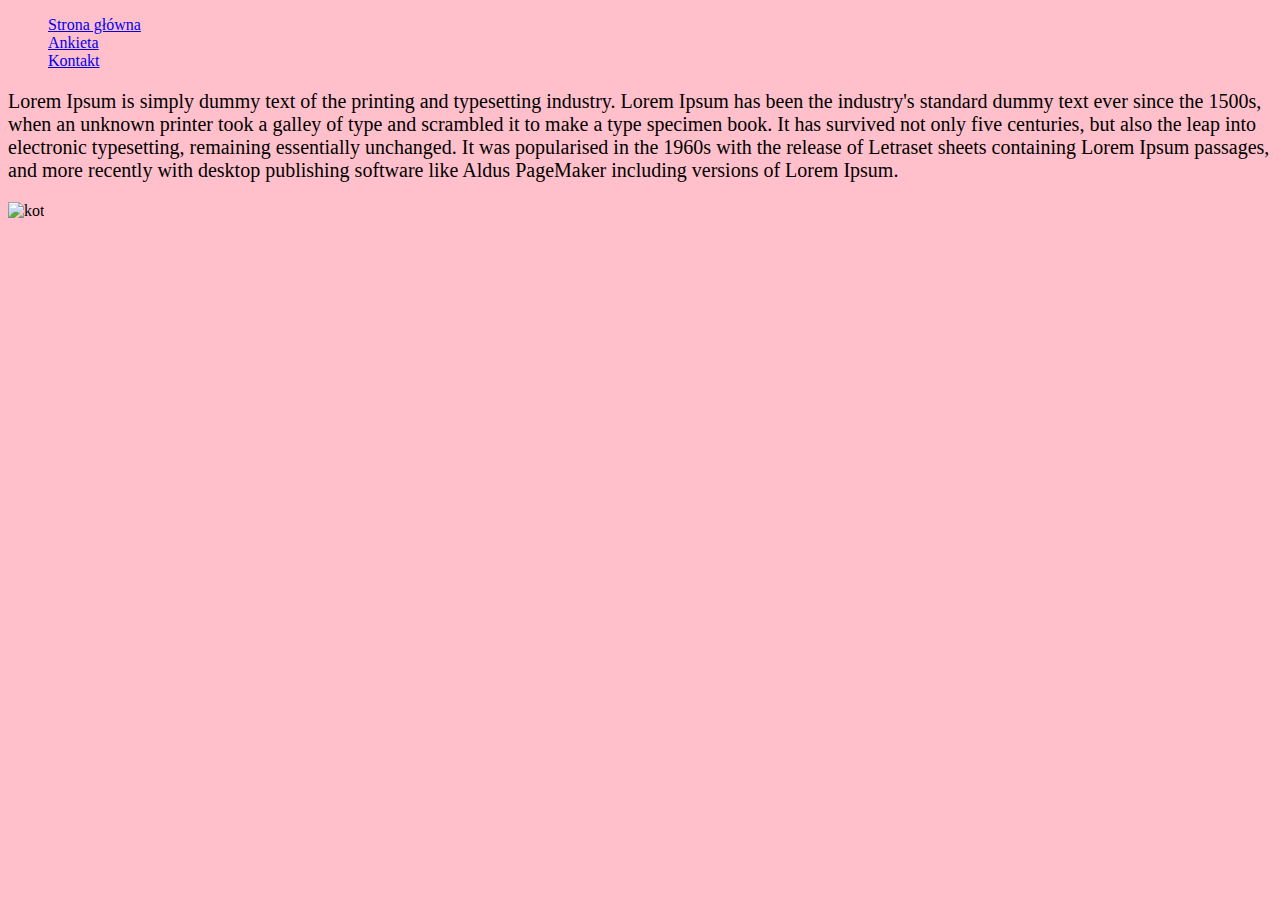
==== contact.html @ 6fb5db7f "ankieta + kontakt" ====
<!DOCTYPE html>
<html lang="en">
<head>

    <meta charset="UTF-8">

    <link href="https://cdn.jsdelivr.net/npm/bootstrap@5.0.0-beta2/dist/css/bootstrap.min.css" rel="stylesheet"
          integrity="sha384-BmbxuPwQa2lc/FVzBcNJ7UAyJxM6wuqIj61tLrc4wSX0szH/Ev+nYRRuWlolflfl" crossorigin="anonymous">

    <title>Valgring95/contact Site</title>

    <link rel="stylesheet" href="style.css">
</head>
<body>

<ul>
    <li><a href="index.html">Strona główna</a></li>
    <br>
    <li><a href="form.html">Ankieta</a></li>
    <br>
    <li><a href="contact.html">Kontakt</a></li>
</ul>


<div class="row">
    <div class="col-9">

        <p>
            Lorem Ipsum is simply dummy text of the printing and typesetting industry. Lorem Ipsum has been the
            industry's standard dummy text ever since the 1500s, when an unknown printer took a galley of type and
            scrambled it to make a type specimen book. It has survived not only five centuries, but also the leap into
            electronic typesetting, remaining essentially unchanged. It was popularised in the 1960s with the release of
            Letraset sheets containing Lorem Ipsum passages, and more recently with desktop publishing software like
            Aldus PageMaker including versions of Lorem Ipsum.
        </p>
    </div>
    <div class="col-3">

        <img class="img"
             src="https://static.scientificamerican.com/sciam/cache/file/92E141F8-36E4-4331-BB2EE42AC8674DD3_source.jpg"
             alt="kot">
    </div>
</div>

</body>
</html>
---- style.css ----
body {
    background-color: pink;
}

p {
    font-size: 20px;
}

.lewy {
    float: left;
    width: 50%;
}

.prawy {
    width: 50%;
    float: right;
}

ul li {
    display: inline;
}


.nagłówek {
width: 800px;
    padding: 60px;
    text-align: center;
    background: #1abc9c;
    color: white;
    font-size: 30px;
    margin: 0 auto;
    border: 5px solid black;
}
.img {
    width: 100px;
    height: auto;
}
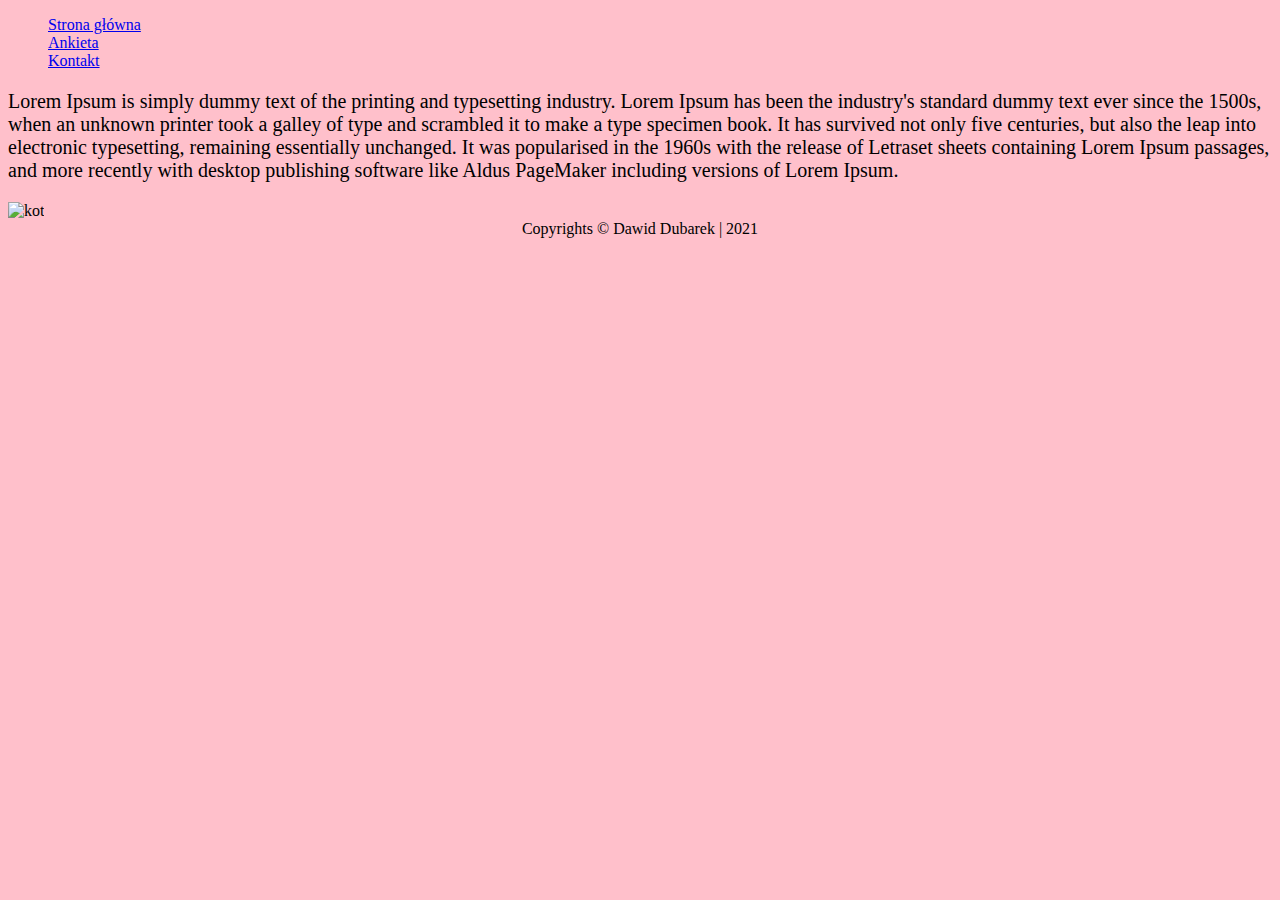
==== commit 843fb112: "adding footers" ====
--- a/contact.html
+++ b/contact.html
@@ -42,5 +42,12 @@
     </div>
 </div>
 
+<footer class="stopka">
+
+    Copyrights &copy; Dawid Dubarek | 2021
+
+</footer>
+
+
 </body>
 </html>
--- a/style.css
+++ b/style.css
@@ -35,3 +35,11 @@
     width: 100px;
     height: auto;
 }
+.stopka {
+    bottom: 0;
+    width: 100%;
+    display: flex;
+    flex-direction: row;
+    justify-content: center;
+
+}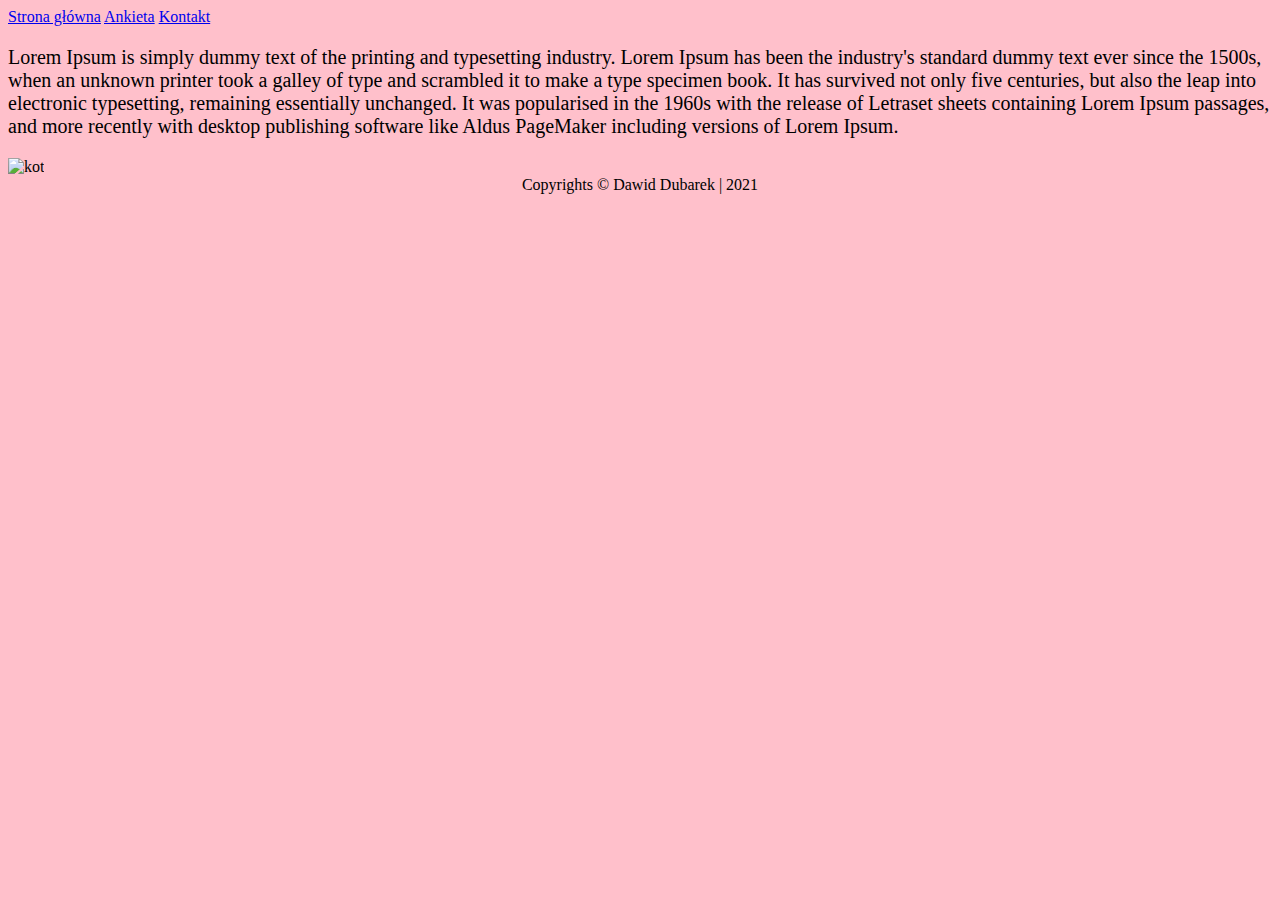
==== commit e4817b0e: "adding navbar-component and create navbar.js" ====
--- a/contact.html
+++ b/contact.html
@@ -13,13 +13,9 @@
 </head>
 <body>
 
-<ul>
-    <li><a href="index.html">Strona główna</a></li>
-    <br>
-    <li><a href="form.html">Ankieta</a></li>
-    <br>
-    <li><a href="contact.html">Kontakt</a></li>
-</ul>
+<div class="navbar">
+
+</div>
 
 
 <div class="row">
@@ -48,6 +44,6 @@
 
 </footer>
 
-
+<script src="js/navbar.js"></script>
 </body>
 </html>
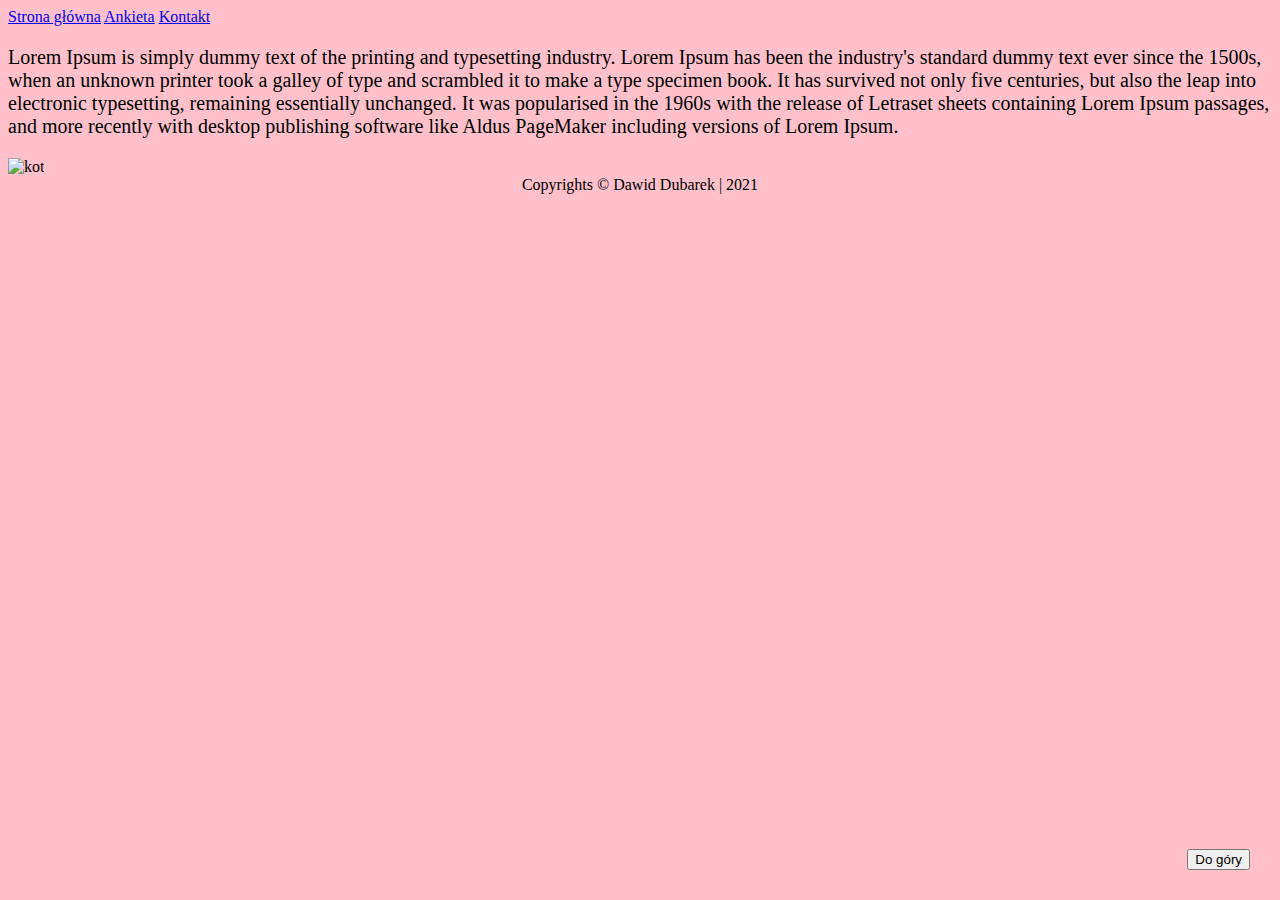
==== commit 014bf43d: "scrollToUp add" ====
--- a/contact.html
+++ b/contact.html
@@ -38,6 +38,11 @@
     </div>
 </div>
 
+<div class="scroll">
+    <button class="btn btn-success">Do góry</button>
+</div>
+
+
 <footer class="stopka">
 
     Copyrights &copy; Dawid Dubarek | 2021
@@ -45,5 +50,6 @@
 </footer>
 
 <script src="js/navbar.js"></script>
+<script src="js/scroll.js"></script>
 </body>
 </html>
--- a/style.css
+++ b/style.css
@@ -42,4 +42,13 @@
     flex-direction: row;
     justify-content: center;
 
-}+}
+
+.scroll {
+    position: fixed;
+    bottom: 30px;
+    right: 30px;
+}
+html {
+    scroll-behavior: smooth;
+}
